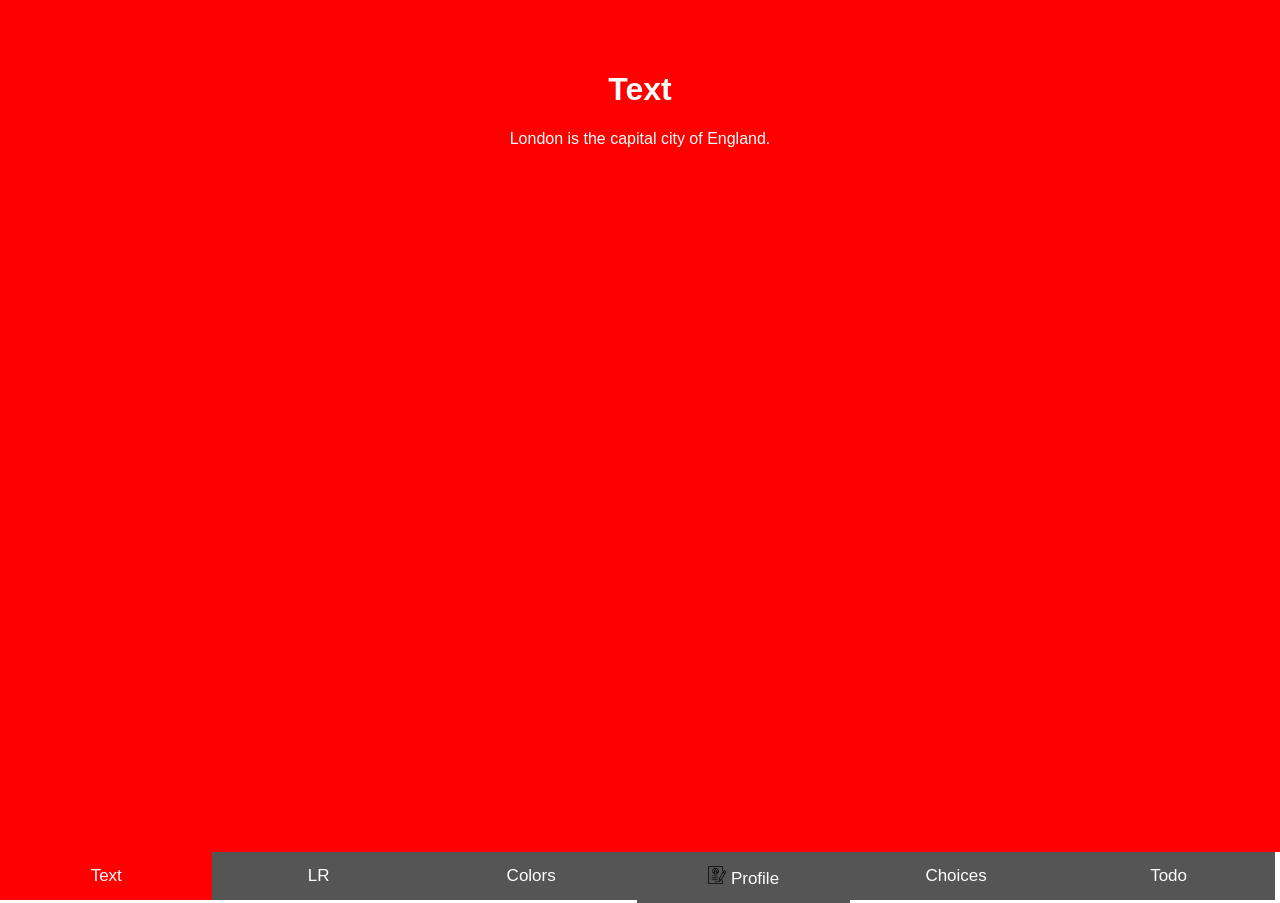
==== index.html @ 03532196 "Initial commit" ====
<!DOCTYPE html>
<html>
<head>
  <meta charset="UTF-8">
  <title>Tab Project</title>
  <link rel="stylesheet" href="css/styles.css">
</head>
<body>

<div id="Text" class="tabcontent">
  <h1>Text</h1>
  <p>London is the capital city of England.</p>
</div>

<div id="LR" class="tabcontent">
  <h1>LR</h1>
  <p>Paris is the capital of France.</p>
</div>

<div id="Colors" class="tabcontent">
  <h1>Colors</h1>
</div>

<div id="Profile" class="tabcontent">
  <h1>Profile</h1>
  <div class="profile-info">
    <img src="images/profile.png" class="profile-image" onclick="showWarning()">
    <p class="user-id">User ID</p>
  </div>
  <div id="profileWarning" class="warning-bar">
    <span>Hello! Do not click on the profile image.</span>
    <button class="close-btn" onclick="closeWarning()">×</button>
  </div>
  </div>
</div>

<div id="Choices" class="tabcontent">
  <h1>Choices</h1>
  <p>Oslo is the capital of Norway.</p>
</div>

<div id="ToDo" class="tabcontent">
  <h1>ToDo</h1>
  <p>Oslo is the capital of Norway.</p>
</div>

<button class="tablink" onclick="openTab('Text', this, 'red')" id="defaultOpen">Text</button>
<button class="tablink" onclick="openTab('LR', this, 'green')">LR</button>
<button class="tablink" onclick="openTab('Colors', this, 'blue')">Colors</button>
<button class="tablink" onclick="openTab('Profile', this, 'orange')">
    <img src="images/profile.png" class="tab-icon">
    Profile
</button>
<button class="tablink" onclick="openTab('Choices', this, 'yellow')">Choices</button>
<button class="tablink" onclick="openTab('ToDo', this, 'purple')">Todo</button>

<script src="js/app.js"></script>
</body>
</html>
---- css/styles.css ----
/* Style the tab buttons */
body, html {
  height: 100%;
  margin: 0;
  font-family: Arial;
}

.tablink {
  background-color: #555;
  color: white;
  float: left;
  border: none;
  outline: none;
  cursor: pointer;
  padding: 14px 16px;
  font-size: 17px;
  width: 16.6%;
}

/* Change background color of buttons on hover */
.tablink:hover {
  background-color: #777;
}

/* Set default styles for tab content */
.tabcontent {
  display: none;
  height: calc(100vh - 48px);
  padding: 50px;
  box-sizing: border-box;
  color: white;
  text-align: center;
}

.tab-icon {
  width: 18px;
  height: 18px;
  object-fit: contain;
}

/* Style each tab content individually */
#Text {background-color:red;}
#LR {background-color:green;}
#Colors {background-color:blue;}
#Profile {background-color:orange;}
#Choices {background-color:lightblue;}
#ToDo {background-color:purple;}


/* Profile tab layout */
.profile-tab {
  position: relative;
  display: flex;
  flex-direction: column;
  align-items: center;
}

/* Center content */
.profile-content {
  height: 100%;
  display: flex;
  flex-direction: column;
  justify-content: center;
  align-items: center;
}

/* Profile image */
.profile-image {
  width: 160px;
  height: 160px;
  cursor: pointer;
}

/* Warning bar */
.warning-bar {
  position: relative;
  bottom: 0;
  left: 0;
  width: 100%;
  background-color: #f44336;
  color: white;
  padding: 16px 48px 16px 20px;
  font-size: 20px;
  display: none;
  box-sizing: border-box;
}

/* Close button */
.close-btn {
  position: absolute;
  right: 16px;
  top: 50%;
  transform: translateY(-50%);
  background: none;
  border: none;
  color: white;
  font-size: 26px;
  cursor: pointer;
}
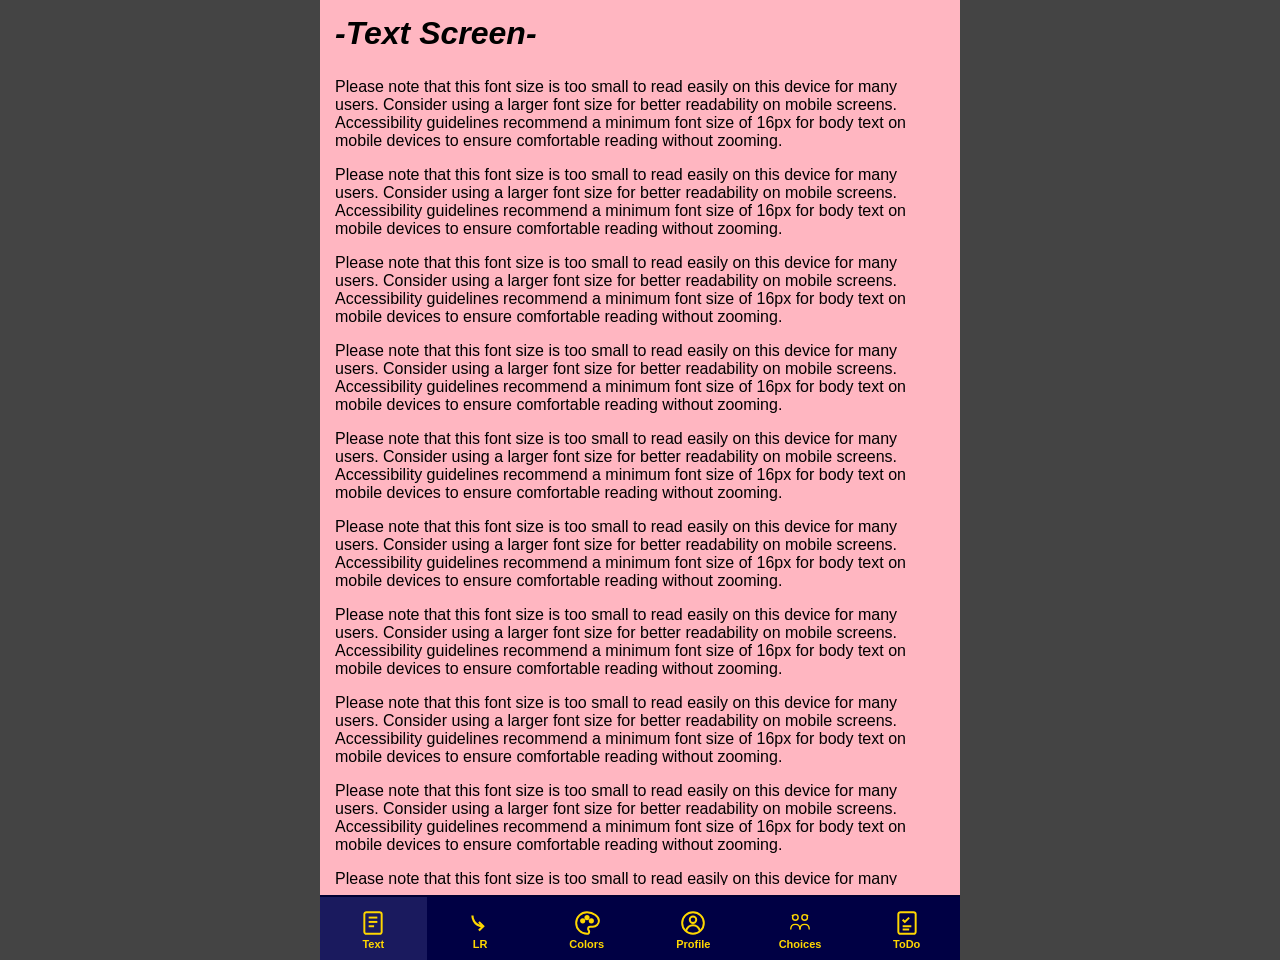
==== commit 420cd3ae: "Completed Tabs 2, 3, 5, 6" ====
--- a/index.html
+++ b/index.html
@@ -7,53 +7,168 @@
 </head>
 <body>
 
-<div id="Text" class="tabcontent">
-  <h1>Text</h1>
-  <p>London is the capital city of England.</p>
-</div>
+<div id="app">
+  <!-- Tab Content Area -->
+  <div id="content">
 
-<div id="LR" class="tabcontent">
-  <h1>LR</h1>
-  <p>Paris is the capital of France.</p>
-</div>
+    <div id="Text" class="tabcontent">
+      <h1>-Text Screen-</h1>
+      <div class="text-scroll">
+        <p>Please note that this font size is too small to read easily on this device for many users. Consider using a larger font size for better readability on mobile screens. Accessibility guidelines recommend a minimum font size of 16px for body text on mobile devices to ensure comfortable reading without zooming.</p>
+        <p>Please note that this font size is too small to read easily on this device for many users. Consider using a larger font size for better readability on mobile screens. Accessibility guidelines recommend a minimum font size of 16px for body text on mobile devices to ensure comfortable reading without zooming.</p>
+        <p>Please note that this font size is too small to read easily on this device for many users. Consider using a larger font size for better readability on mobile screens. Accessibility guidelines recommend a minimum font size of 16px for body text on mobile devices to ensure comfortable reading without zooming.</p>
+        <p>Please note that this font size is too small to read easily on this device for many users. Consider using a larger font size for better readability on mobile screens. Accessibility guidelines recommend a minimum font size of 16px for body text on mobile devices to ensure comfortable reading without zooming.</p>
+        <p>Please note that this font size is too small to read easily on this device for many users. Consider using a larger font size for better readability on mobile screens. Accessibility guidelines recommend a minimum font size of 16px for body text on mobile devices to ensure comfortable reading without zooming.</p>
+        <p>Please note that this font size is too small to read easily on this device for many users. Consider using a larger font size for better readability on mobile screens. Accessibility guidelines recommend a minimum font size of 16px for body text on mobile devices to ensure comfortable reading without zooming.</p>
+        <p>Please note that this font size is too small to read easily on this device for many users. Consider using a larger font size for better readability on mobile screens. Accessibility guidelines recommend a minimum font size of 16px for body text on mobile devices to ensure comfortable reading without zooming.</p>
+        <p>Please note that this font size is too small to read easily on this device for many users. Consider using a larger font size for better readability on mobile screens. Accessibility guidelines recommend a minimum font size of 16px for body text on mobile devices to ensure comfortable reading without zooming.</p>
+        <p>Please note that this font size is too small to read easily on this device for many users. Consider using a larger font size for better readability on mobile screens. Accessibility guidelines recommend a minimum font size of 16px for body text on mobile devices to ensure comfortable reading without zooming.</p>
+        <p>Please note that this font size is too small to read easily on this device for many users. Consider using a larger font size for better readability on mobile screens. Accessibility guidelines recommend a minimum font size of 16px for body text on mobile devices to ensure comfortable reading without zooming.</p>
+      </div>
+    </div>
 
-<div id="Colors" class="tabcontent">
-  <h1>Colors</h1>
-</div>
+    <div id="LR" class="tabcontent">
+      <h1>-Text in Lower Right-</h1>
+      <span class="lr-text">Down Here</span>
+    </div>
 
-<div id="Profile" class="tabcontent">
-  <h1>Profile</h1>
-  <div class="profile-info">
-    <img src="images/profile.png" class="profile-image" onclick="showWarning()">
-    <p class="user-id">User ID</p>
+    <div id="Colors" class="tabcontent">
+      <h1>-Colors Example-</h1>
+      <div class="color-line color-line-1">Hello There</div>
+      <div class="color-line color-line-2">Hi Again</div>
+      <div class="pie-container">
+        <svg viewBox="0 0 340 380" width="100%" class="pie-chart">
+          <!-- Roses slice: 300/900 = 120° -->
+          <path d="M170,180 L170,50 A130,130 0 0,1 282.6,245 Z" fill="#E8556D" stroke="white" stroke-width="2"/>
+          <!-- Violets slice: 500/900 ≈ 200° -->
+          <path d="M170,180 L282.6,245 A130,130 0 1,1 86.4,80.4 Z" fill="#DDA0DD" stroke="white" stroke-width="2"/>
+          <!-- Tulips slice: 100/900 ≈ 40° -->
+          <path d="M170,180 L86.4,80.4 A130,130 0 0,1 170,50 Z" fill="#F0E68C" stroke="white" stroke-width="2"/>
+          <!-- Value labels -->
+          <text x="120" y="42" font-size="18" font-weight="bold" fill="#000">100</text>
+          <text x="290" y="195" font-size="18" font-weight="bold" fill="#000">300</text>
+          <text x="50" y="295" font-size="18" font-weight="bold" fill="#000">500</text>
+          <!-- Legend -->
+          <rect x="30" y="340" width="20" height="20" fill="#E8556D"/>
+          <text x="55" y="356" font-size="16" font-weight="bold" fill="#000">Roses</text>
+          <rect x="120" y="340" width="20" height="20" fill="#DDA0DD"/>
+          <text x="145" y="356" font-size="16" font-weight="bold" fill="#000">Violets</text>
+          <rect x="220" y="340" width="20" height="20" fill="#F0E68C"/>
+          <text x="245" y="356" font-size="16" font-weight="bold" fill="#000">Tulips</text>
+        </svg>
+      </div>
+    </div>
+
+    <div id="Profile" class="tabcontent">
+      <h1>Profile</h1>
+      <div class="profile-info">
+        <img src="images/profile.png" class="profile-image" onclick="showWarning()">
+        <p class="user-id">User ID</p>
+      </div>
+      <div id="profileWarning" class="warning-bar">
+        <span>Hello! Do not click on the profile image.</span>
+        <button class="close-btn" onclick="closeWarning()">×</button>
+      </div>
+    </div>
+
+    <div id="Choices" class="tabcontent">
+      <h1>-Choices Screen-</h1>
+
+      <div class="choices-form">
+        <label class="choices-label">Camera Type #1:</label>
+        <div class="radio-group">
+          <label><input type="radio" name="cameraType1" value="dSLR" checked> dSLR</label>
+          <label><input type="radio" name="cameraType1" value="Mirrorless"> Mirrorless</label>
+        </div>
+
+        <label class="choices-label">Camera Type #2:</label>
+        <select id="cameraType2">
+          <option value="dSLR">dSLR</option>
+          <option value="Mirrorless">Mirrorless</option>
+          <option value="Point and Shoot">Point and Shoot</option>
+          <option value="Film">Film</option>
+        </select>
+
+        <button class="choices-btn" onclick="printChoices()">Print something based on above choices...</button>
+
+        <p id="choicesOutput"></p>
+      </div>
+    </div>
+
+    <div id="ToDo" class="tabcontent">
+      <h1>-To Do List-</h1>
+      <div class="todo-input-row">
+        <input type="text" id="todoInput" placeholder="New entry...">
+        <button onclick="addTodo()">Add</button>
+      </div>
+      <ul id="todoList"></ul>
+    </div>
+
   </div>
-  <div id="profileWarning" class="warning-bar">
-    <span>Hello! Do not click on the profile image.</span>
-    <button class="close-btn" onclick="closeWarning()">×</button>
-  </div>
+
+  <!-- Bottom Navigation Bar -->
+  <div id="navbar">
+    <button class="tablink active" onclick="openTab('Text', this)" id="defaultOpen">
+      <svg viewBox="0 0 24 24" width="26" height="26" fill="none" stroke="currentColor" stroke-width="1.8">
+        <rect x="4" y="2" width="16" height="20" rx="2"/>
+        <line x1="8" y1="7" x2="16" y2="7"/>
+        <line x1="8" y1="11" x2="16" y2="11"/>
+        <line x1="8" y1="15" x2="13" y2="15"/>
+      </svg>
+      <span>Text</span>
+    </button>
+
+    <button class="tablink" onclick="openTab('LR', this)">
+      <svg viewBox="0 0 24 24" width="26" height="26" fill="none" stroke="currentColor" stroke-width="2">
+        <path d="M5 5c0 0 0 10 10 10"/>
+        <polyline points="11,11 15,15 11,19"/>
+      </svg>
+      <span>LR</span>
+    </button>
+
+    <button class="tablink" onclick="openTab('Colors', this)">
+      <svg viewBox="0 0 24 24" width="26" height="26" fill="none" stroke="currentColor" stroke-width="1.8">
+        <path d="M12 2C6.5 2 2 6.5 2 12s4.5 10 10 10c1.1 0 2-.9 2-2 0-.5-.2-1-.5-1.3-.3-.3-.5-.8-.5-1.2 0-1.1.9-2 2-2h2.4c3 0 5.6-2.5 5.6-5.6C23 6.4 18 2 12 2z"/>
+        <circle cx="8" cy="10" r="1.5" fill="currentColor"/>
+        <circle cx="12" cy="7" r="1.5" fill="currentColor"/>
+        <circle cx="16" cy="10" r="1.5" fill="currentColor"/>
+      </svg>
+      <span>Colors</span>
+    </button>
+
+    <button class="tablink" onclick="openTab('Profile', this)">
+      <svg viewBox="0 0 24 24" width="26" height="26" fill="none" stroke="currentColor" stroke-width="1.8">
+        <circle cx="12" cy="12" r="10"/>
+        <circle cx="12" cy="9" r="3"/>
+        <path d="M5.5 19.5C6.5 16 9 14 12 14s5.5 2 6.5 5.5"/>
+      </svg>
+      <span>Profile</span>
+    </button>
+
+    <button class="tablink" onclick="openTab('Choices', this)">
+      <svg viewBox="0 0 28 24" width="26" height="26" fill="none" stroke="currentColor" stroke-width="1.5">
+        <circle cx="9" cy="6" r="3"/>
+        <path d="M4 19c0-3.5 2.2-5.5 5-5.5s5 2 5 5.5"/>
+        <circle cx="19" cy="6" r="3"/>
+        <path d="M14 19c0-3.5 2.2-5.5 5-5.5s5 2 5 5.5"/>
+        <circle cx="6" cy="4" r="1" fill="currentColor" stroke="none"/>
+        <circle cx="22" cy="4" r="1" fill="currentColor" stroke="none"/>
+      </svg>
+      <span>Choices</span>
+    </button>
+
+    <button class="tablink" onclick="openTab('ToDo', this)">
+      <svg viewBox="0 0 24 24" width="26" height="26" fill="none" stroke="currentColor" stroke-width="1.8">
+        <rect x="4" y="2" width="16" height="20" rx="2"/>
+        <polyline points="8,9 10,11 14,7"/>
+        <line x1="8" y1="15" x2="16" y2="15"/>
+        <line x1="8" y1="18" x2="14" y2="18"/>
+      </svg>
+      <span>ToDo</span>
+    </button>
   </div>
 </div>
 
-<div id="Choices" class="tabcontent">
-  <h1>Choices</h1>
-  <p>Oslo is the capital of Norway.</p>
-</div>
-
-<div id="ToDo" class="tabcontent">
-  <h1>ToDo</h1>
-  <p>Oslo is the capital of Norway.</p>
-</div>
-
-<button class="tablink" onclick="openTab('Text', this, 'red')" id="defaultOpen">Text</button>
-<button class="tablink" onclick="openTab('LR', this, 'green')">LR</button>
-<button class="tablink" onclick="openTab('Colors', this, 'blue')">Colors</button>
-<button class="tablink" onclick="openTab('Profile', this, 'orange')">
-    <img src="images/profile.png" class="tab-icon">
-    Profile
-</button>
-<button class="tablink" onclick="openTab('Choices', this, 'yellow')">Choices</button>
-<button class="tablink" onclick="openTab('ToDo', this, 'purple')">Todo</button>
-
 <script src="js/app.js"></script>
 </body>
-</html>+</html>
--- a/css/styles.css
+++ b/css/styles.css
@@ -1,81 +1,302 @@
-/* Style the tab buttons */
+/* ========== Page & App Shell ========== */
+
 body, html {
   height: 100%;
   margin: 0;
-  font-family: Arial;
+  font-family: Arial, sans-serif;
+  background-color: #444;
+}
+
+#app {
+  width: 640px;
+  height: 960px;
+  margin: 0 auto;
+  position: relative;
+  overflow: hidden;
+  background-color: #FFB6C1;
+}
+
+#content {
+  height: 895px;
+  position: relative;
+  overflow: hidden;
+}
+
+/* ========== Tab Content (shared defaults) ========== */
+
+.tabcontent {
+  display: none;
+  height: 100%;
+  padding: 10px 15px;
+  box-sizing: border-box;
+  background-color: #FFB6C1;
+  color: #000;
+  overflow-y: auto;
+}
+
+.tabcontent h1 {
+  font-style: italic;
+  margin: 5px 0 10px 0;
+}
+
+/* ========== Tab 1: Text ========== */
+
+#Text {
+  text-align: left;
+  overflow: hidden;
+  display: flex;
+  flex-direction: column;
+}
+
+#Text h1 {
+  flex-shrink: 0;
+}
+
+.text-scroll {
+  flex: 1;
+  overflow-y: auto;
+  padding-right: 5px;
+}
+
+/* ========== Tab-specific backgrounds (override if needed) ========== */
+
+/* ========== Tab 2: LR ========== */
+
+#LR {
+  background-color: #FFB6C1;
+  position: relative;
+}
+
+.lr-text {
+  position: absolute;
+  bottom: 15px;
+  right: 15px;
+  font-size: 14px;
+}
+/* ========== Tab 3: Colors ========== */
+
+#Colors {
+  background-color: #FFB6C1;
+  text-align: center;
+}
+
+.color-line {
+  width: 100%;
+  padding: 8px 0;
+  font-size: 20px;
+  font-weight: bold;
+  text-align: center;
+}
+
+.color-line-1 {
+  background-color: #000;
+  color: #FFD700;
+}
+
+.color-line-2 {
+  background-color: #FFD700;
+  color: #800080;
+}
+
+.pie-container {
+  max-width: 480px;
+  margin: 10px auto 0;
+}
+
+.pie-chart {
+  display: block;
+}
+#Profile { background-color: #FFB6C1; }
+/* ========== Tab 5: Choices ========== */
+
+#Choices {
+  background-color: #FFB6C1;
+  text-align: left;
+}
+
+.choices-form {
+  padding: 5px 0;
+}
+
+.choices-label {
+  display: block;
+  font-size: 18px;
+  font-weight: bold;
+  margin-top: 15px;
+  margin-bottom: 5px;
+}
+
+.radio-group label {
+  display: block;
+  font-size: 16px;
+  margin: 4px 0;
+  cursor: pointer;
+}
+
+.radio-group input[type="radio"] {
+  margin-right: 6px;
+  transform: scale(1.2);
+  cursor: pointer;
+}
+
+#cameraType2 {
+  font-size: 16px;
+  padding: 6px 10px;
+  margin-top: 4px;
+}
+
+.choices-btn {
+  display: block;
+  margin: 25px auto;
+  padding: 12px 20px;
+  font-size: 14px;
+  background-color: #e0e0e0;
+  border: 2px solid #999;
+  cursor: pointer;
+}
+
+.choices-btn:hover {
+  background-color: #d0d0d0;
+}
+
+#choicesOutput {
+  font-size: 16px;
+  margin-top: 10px;
+  font-weight: bold;
+}
+/* ========== Tab 6: ToDo ========== */
+
+#ToDo {
+  background-color: #FFB6C1;
+  text-align: left;
+}
+
+.todo-input-row {
+  display: flex;
+  gap: 8px;
+  margin-bottom: 10px;
+}
+
+.todo-input-row input {
+  flex: 1;
+  font-size: 16px;
+  padding: 8px 10px;
+  border: 2px solid #999;
+}
+
+.todo-input-row button {
+  font-size: 16px;
+  padding: 8px 16px;
+  cursor: pointer;
+  border: 2px solid #999;
+  background-color: #e0e0e0;
+}
+
+.todo-input-row button:hover {
+  background-color: #d0d0d0;
+}
+
+#todoList {
+  list-style: none;
+  padding: 0;
+  margin: 0;
+}
+
+#todoList li {
+  display: flex;
+  align-items: center;
+  padding: 12px 10px;
+  font-size: 16px;
+  font-weight: bold;
+  border-bottom: 1px solid #ccc;
+  background-color: #d3d3d3;
+  cursor: pointer;
+}
+
+#todoList li.checked {
+  background-color: #fff;
+  color: #888;
+  text-decoration: line-through;
+}
+
+#todoList li .todo-text {
+  flex: 1;
+}
+
+#todoList li .delete-btn {
+  font-size: 18px;
+  color: #666;
+  background: none;
+  border: none;
+  cursor: pointer;
+  padding: 0 4px;
+  margin-left: 10px;
+}
+
+#todoList li .delete-btn:hover {
+  color: #c00;
+}
+
+#todoList li .check-mark {
+  margin-right: 8px;
+  font-size: 16px;
+  color: #555;
+}
+
+/* ========== Bottom Navigation Bar ========== */
+
+#navbar {
+  height: 65px;
+  display: flex;
+  background-color: #000044;
+  border-top: 2px solid #000033;
 }
 
 .tablink {
-  background-color: #555;
-  color: white;
-  float: left;
+  flex: 1;
+  display: flex;
+  flex-direction: column;
+  align-items: center;
+  justify-content: center;
+  gap: 2px;
+  background-color: #000044;
+  color: #FFD700;
   border: none;
   outline: none;
   cursor: pointer;
-  padding: 14px 16px;
-  font-size: 17px;
-  width: 16.6%;
-}
-
-/* Change background color of buttons on hover */
+  font-size: 11px;
+  font-weight: bold;
+  padding: 4px 0;
+}
+
+.tablink svg {
+  color: #FFD700;
+}
+
+.tablink.active {
+  background-color: #1a1a5e;
+}
+
 .tablink:hover {
-  background-color: #777;
-}
-
-/* Set default styles for tab content */
-.tabcontent {
-  display: none;
-  height: calc(100vh - 48px);
-  padding: 50px;
-  box-sizing: border-box;
-  color: white;
-  text-align: center;
-}
-
-.tab-icon {
-  width: 18px;
-  height: 18px;
-  object-fit: contain;
-}
-
-/* Style each tab content individually */
-#Text {background-color:red;}
-#LR {background-color:green;}
-#Colors {background-color:blue;}
-#Profile {background-color:orange;}
-#Choices {background-color:lightblue;}
-#ToDo {background-color:purple;}
-
-
-/* Profile tab layout */
-.profile-tab {
-  position: relative;
+  background-color: #1a1a5e;
+}
+
+/* ========== Profile tab ========== */
+
+.profile-info {
   display: flex;
   flex-direction: column;
   align-items: center;
 }
 
-/* Center content */
-.profile-content {
-  height: 100%;
-  display: flex;
-  flex-direction: column;
-  justify-content: center;
-  align-items: center;
-}
-
-/* Profile image */
 .profile-image {
   width: 160px;
   height: 160px;
   cursor: pointer;
 }
 
-/* Warning bar */
 .warning-bar {
   position: relative;
-  bottom: 0;
-  left: 0;
   width: 100%;
   background-color: #f44336;
   color: white;
@@ -85,7 +306,6 @@
   box-sizing: border-box;
 }
 
-/* Close button */
 .close-btn {
   position: absolute;
   right: 16px;
@@ -96,4 +316,4 @@
   color: white;
   font-size: 26px;
   cursor: pointer;
-}+}
